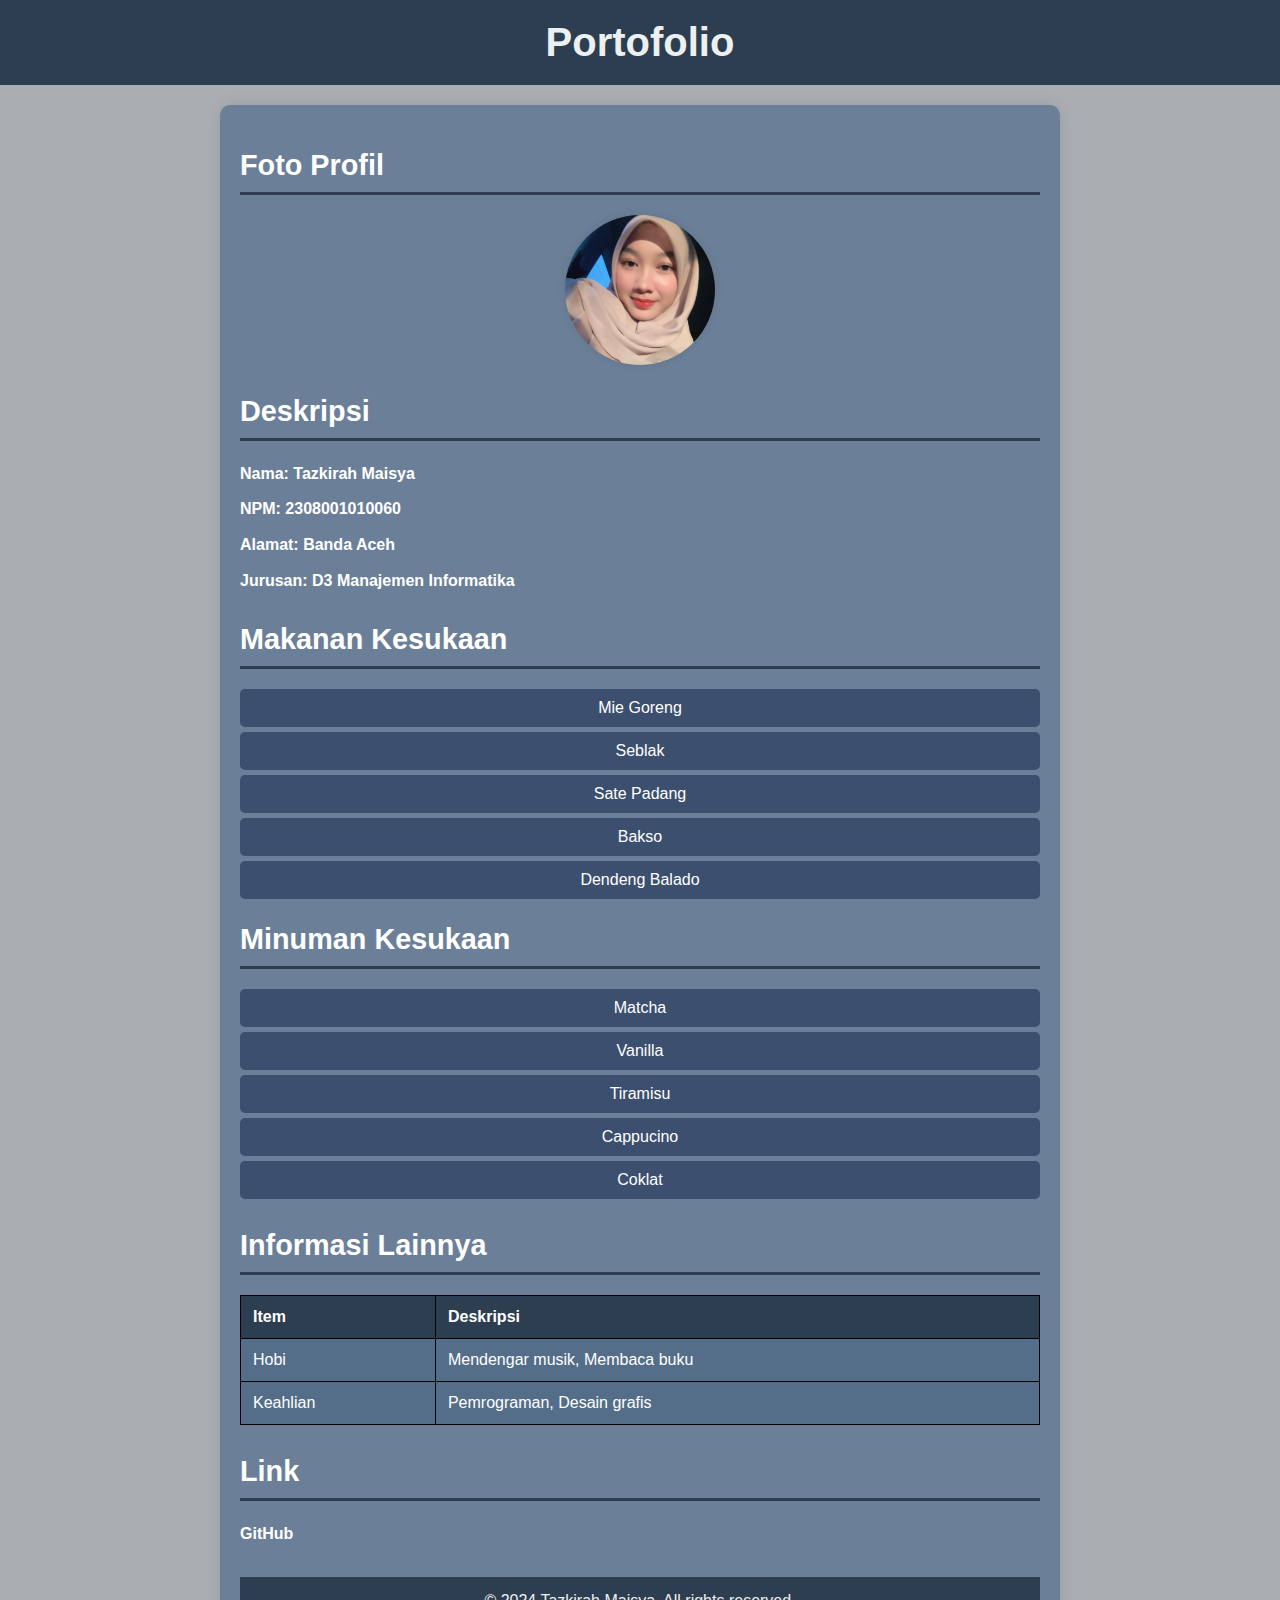
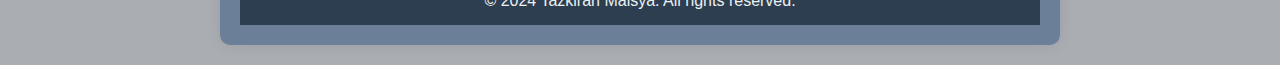
==== tugas1/portofolio.html @ 8a66cebe "Add files via upload" ====
<!DOCTYPE html>
<html lang="id">
<head>
    <meta charset="UTF-8">
    <meta name="viewport" content="width=device-width, initial-scale=1.0">
    <title>Portofolio</title>
    <style>
        /* Umum */
        body {
            font-family: 'Segoe UI', Tahoma, Geneva, Verdana, sans-serif;
            background-color: #6a727a92;
            color: #333;
            margin: 0;
            padding: 0;
        }
        .header {
            background-color: #2c3e50;
            color: #ecf0f1;
            padding: 20px 0;
            text-align: center;
        }
        .header h1 {
            font-size: 2.5rem;
            margin: 0;
            padding: 0;
        }
        .container {
            max-width: 800px;
            margin: 20px auto;
            padding: 20px;
            background-color: #10407269;
            border-radius: 10px;
            box-shadow: 0 0 15px rgba(0, 0, 0, 0.1);
        }
        .section {
            margin-bottom: 30px;
        }
        .section h2 {
            font-size: 1.8rem;
            color: #ffffff;
            border-bottom: 3px solid #2c3e50;
            padding-bottom: 10px;
            margin-bottom: 20px;
        }
        .section p {
            margin: 10px 0;
            line-height: 1.6;
            color: #ffffff;
        }

        /* Gambar */
        .profile-img {
            display: block;
            width: 150px;
            height: 150px;
            margin: 0 auto 20px auto;
            border-radius: 50%;
            object-fit: cover;
            box-shadow: 0 0 10px rgba(0, 0, 0, 0.1);
        }

        /* List */
        ul {
            list-style-type: none;
            padding: 0;
        }
        li {
            background-color: rgba(52, 71, 103, 0.861);
            color: #fff;
            margin: 5px 0;
            padding: 10px;
            border-radius: 5px;
            text-align: center;
        }

        /* Tabel */
        table {
            width: 100%;
            border-collapse: collapse;
        }
        th, td {
            padding: 12px;
            text-align: left;
            border-top: 1px solid #000000;
            border-bottom: 1px solid #000000;
            border-right: 1px solid #000000;
            border-left: 1px solid #000000;
        }
        th {
            background-color: #2c3e50;
            color: rgb(255, 255, 255);
        }
        tr:nth-child(even) {
            background-color: #38587772;
            color: #ffffff;
        }
        tr:nth-child(odd) {
            background-color: #38587772;
            color: #ffffff;
        }

        /* Link */
        a {
            color: #ffffff;
            text-decoration: none;
            font-weight: bold;
        }
        a:hover {
            color: #b5bede;
            text-decoration: underline;
        }

        /* Footer */
        .footer {
            background-color: #2c3e50;
            color: #ecf0f1;
            text-align: center;
            padding: 15px 0;
            margin-top: 30px;
        }
        .footer p {
            margin: 0;
        }
    </style>
</head>
<body>
    <div class="header">
        <h1>Portofolio</h1>
    </div>

    <div class="container">
         <!-- Gambar -->
        <div class="section">
            <h2>Foto Profil</h2>
            <img src="tasya.jpg" alt="Foto Profil" class="profile-img">
        </div>

        <!-- Deskripsi -->
        <div class="section">
            <h2>Deskripsi</h2>
            <p><b>Nama: Tazkirah Maisya</b></p>
            <p><b>NPM: 2308001010060</b></p>
            <p><b>Alamat: Banda Aceh</b></p>
            <p><b>Jurusan: D3 Manajemen Informatika</b></p>
        </div>

        <!-- List Makanan Kesukaan -->
        <div class="section">
            <h2>Makanan Kesukaan</h2>
            <ul>
                <li>Mie Goreng</li>
                <li>Seblak</li>
                <li>Sate Padang</li>
                <li>Bakso</li>
                <li>Dendeng Balado</li>
            </ul>
            
        <!-- List Makanan Kesukaan -->
        <div class="section">
            <h2>Minuman Kesukaan</h2>
            <ul>
                <li>Matcha</li>
                <li>Vanilla</li>
                <li>Tiramisu</li>
                <li>Cappucino</li>
                <li>Coklat</li>
            </ul>
        </div>

        <!-- Tabel -->
        <div class="section">
            <h2>Informasi Lainnya</h2>
            <table>
                <tr>
                    <th>Item</th>
                    <th>Deskripsi</th>
                </tr>
                <tr>
                    <td>Hobi</td>
                    <td>Mendengar musik, Membaca buku</td>
                </tr>
                <tr>
                    <td>Keahlian</td>
                    <td>Pemrograman, Desain grafis</td>
                </tr>
            </table>
        </div>

        <!-- Link -->
        <div class="section">
            <h2>Link</h2>
            <p><a href="https://github.com/tazkirahmaisya/60_Prak-PBW-B">GitHub</a></p>
        </div>
    </div>

    <div class="footer">
        <p>&copy; 2024 Tazkirah Maisya. All rights reserved.</p>
    </div>
</body>
</html>
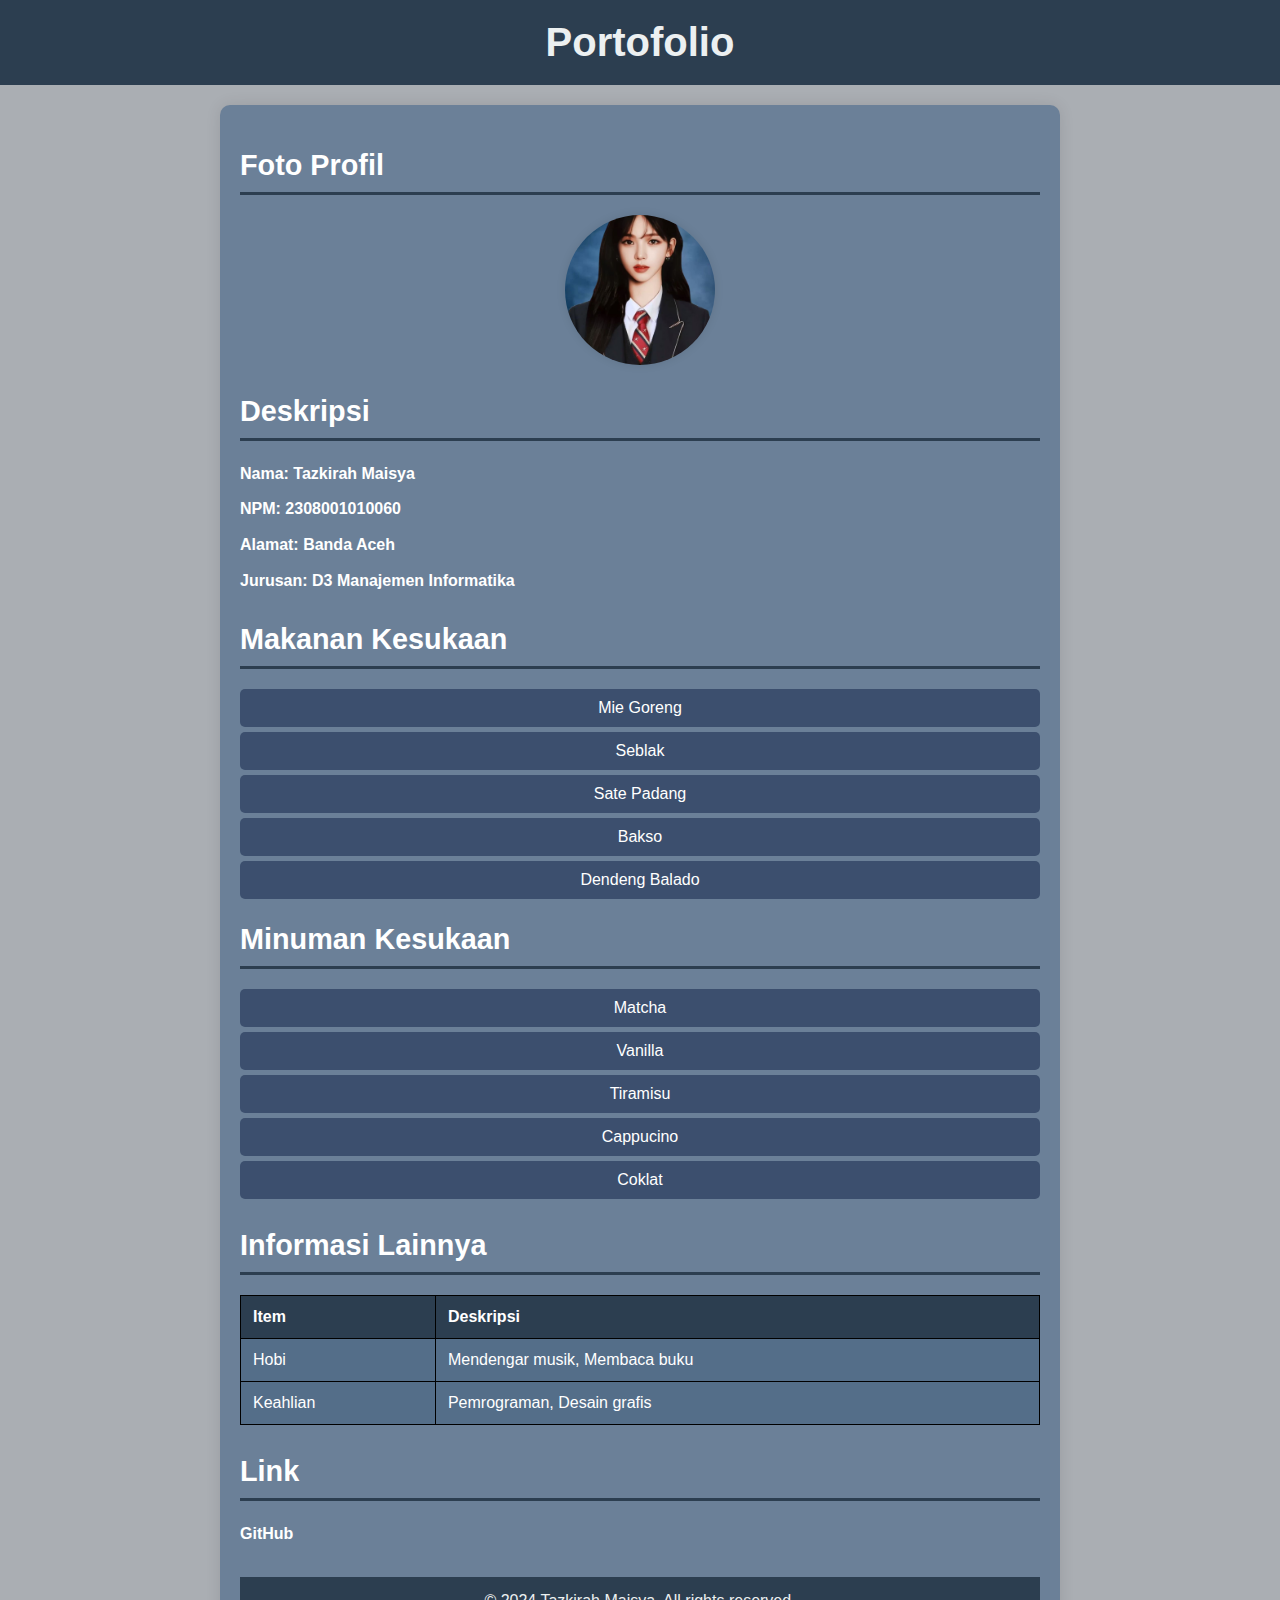
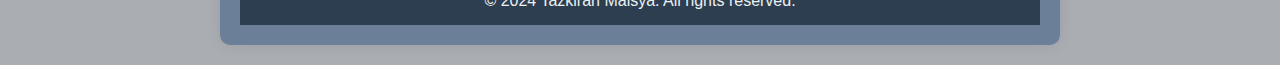
==== commit 26fae131: "Add files via upload" ====
--- a/tugas1/portofolio.html
+++ b/tugas1/portofolio.html
@@ -132,7 +132,7 @@
          <!-- Gambar -->
         <div class="section">
             <h2>Foto Profil</h2>
-            <img src="tasya.jpg" alt="Foto Profil" class="profile-img">
+            <img src="gambar.jpeg" alt="Foto Profil" class="profile-img">
         </div>
 
         <!-- Deskripsi -->
